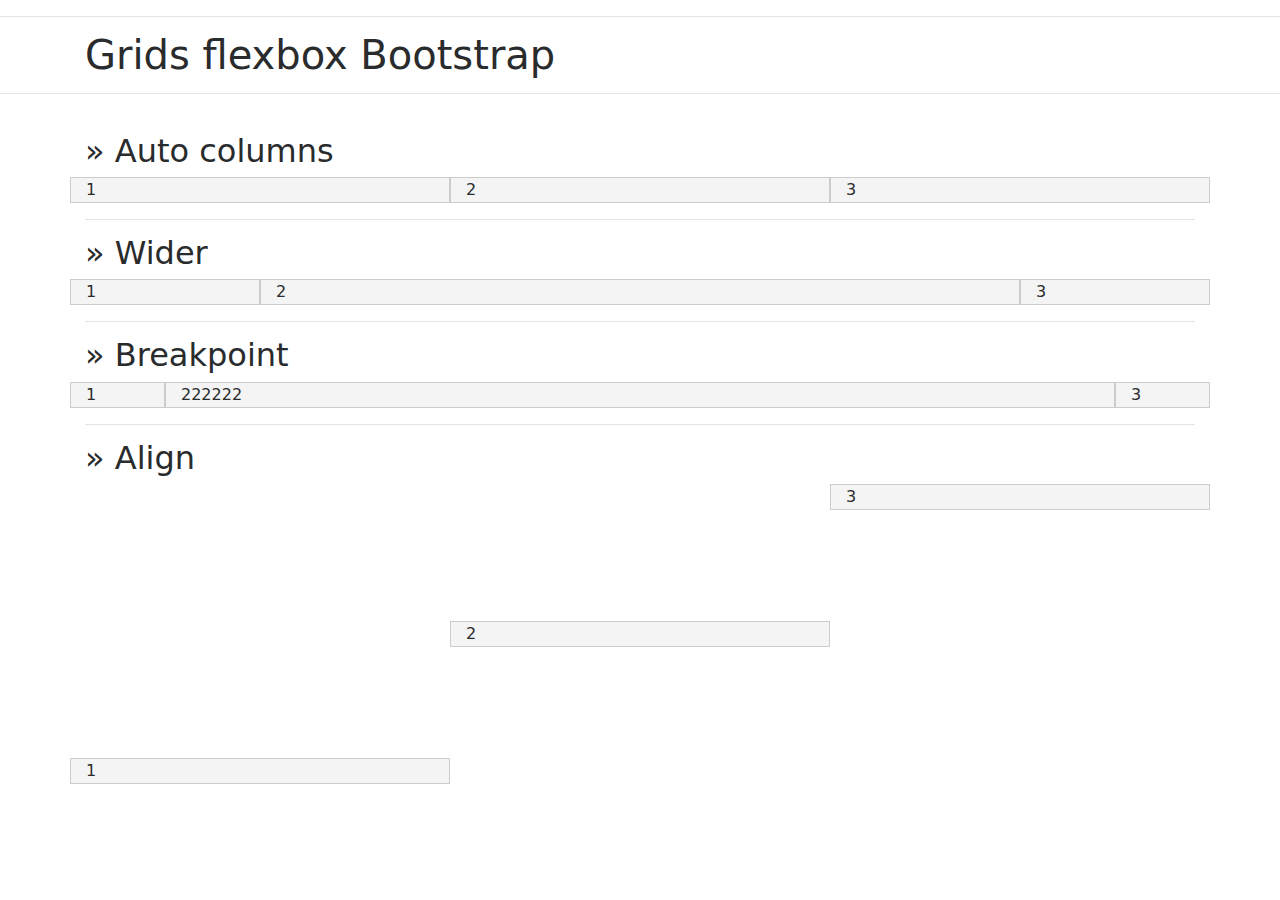
==== index.html @ aca74b20 "Base do projeto criada" ====
<!DOCTYPE html>
<html lang="en">
<head>
	<meta charset="UTF-8">
	<meta name="viewport" content="width=device-width,initial-scale=1">
	<title>Grids</title>
	<link rel="stylesheet" href="css/bootstrap.min.css">
	<style>
		.col,[class*="col-"] {
			background-color: #f4f4f4;
			border: 1px solid #ccc;
		}
	</style>

</head>
<body>

		<hr>
		<div class="container">
			<h1>Grids flexbox Bootstrap</h1>
		</div>
		<hr>
		<br>
		<div class="container">
				<h2>&raquo; Auto columns</h2>
				<div class="row">
					<div class="col">1</div>
					<div class="col">2</div>
					<div class="col">3</div>
				</div>

				<hr>
				<h2>&raquo; Wider</h2>
				<div class="row">
					<div class="col">1</div>
					<div class="col-8">2</div>
					<div class="col">3</div>
				</div>


				<hr>
				<h2>&raquo; Breakpoint</h2>
				<div class="row">
					<div class="col">1</div>
					<div class="col-5 col-md-auto col-lg-10">222222</div>
					<div class="col">3</div>
				</div>


				<hr>
				<h2>&raquo; Align</h2>
				<div class="row" style="height: 300px">
					<div class="col align-self-lg-end align-self-md-center align-self-end">1</div>
					<div class="col align-self-lg-center align-self-md-center align-self-end">2</div>
					<div class="col align-self-lg-start align-self-md-center align-self-end">3</div>
				</div>


		</div>


</body>
</html>
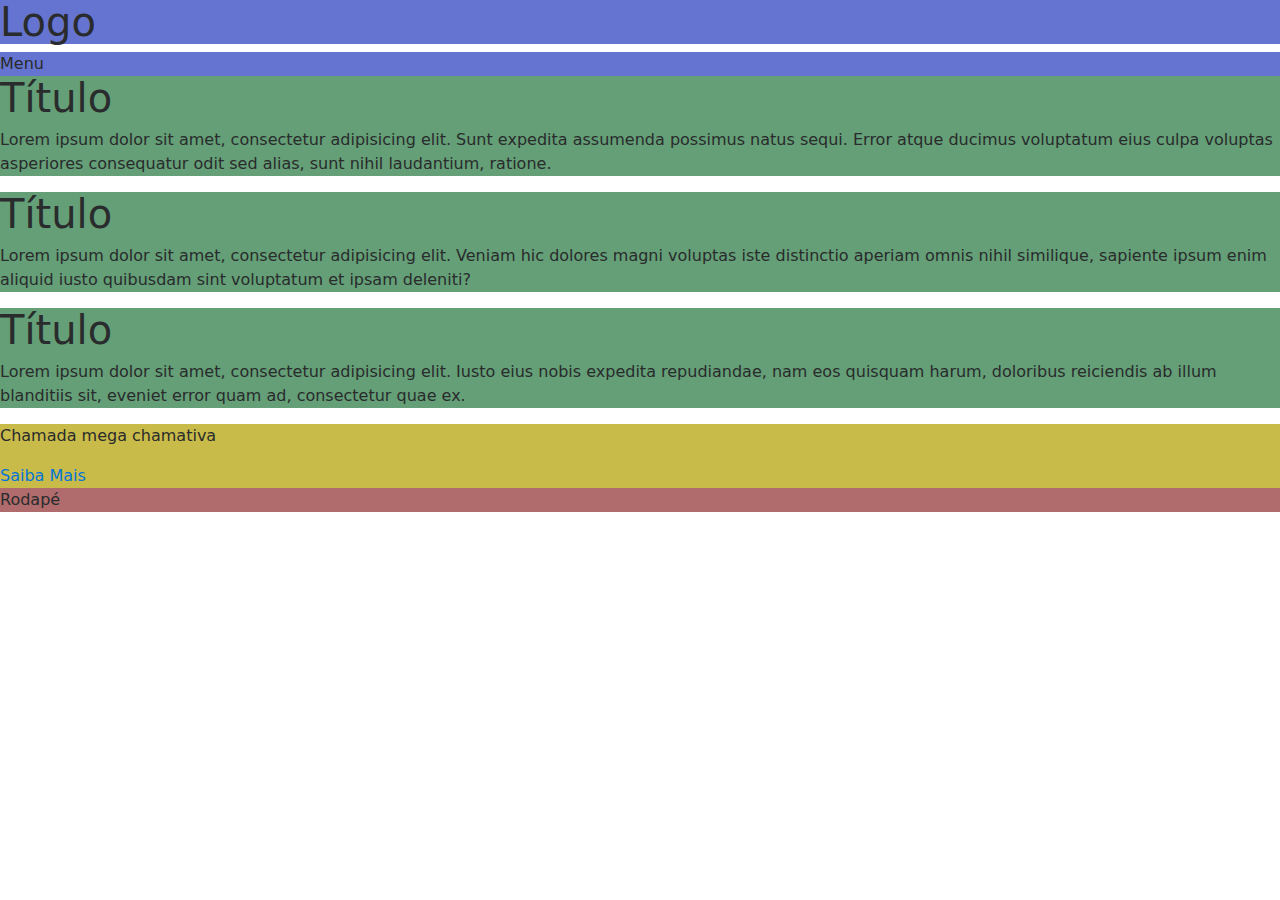
==== commit a67b8b82: "Estrutura basica do HTML e do CSS" ====
--- a/index.html
+++ b/index.html
@@ -1,63 +1,39 @@
 <!DOCTYPE html>
-<html lang="en">
+<html lang="pt-br">
 <head>
 	<meta charset="UTF-8">
 	<meta name="viewport" content="width=device-width,initial-scale=1">
-	<title>Grids</title>
+	<title>Layout</title>
 	<link rel="stylesheet" href="css/bootstrap.min.css">
-	<style>
-		.col,[class*="col-"] {
-			background-color: #f4f4f4;
-			border: 1px solid #ccc;
-		}
-	</style>
-
+	<link rel="stylesheet" href="css/style.css">
 </head>
 <body>
 
-		<hr>
-		<div class="container">
-			<h1>Grids flexbox Bootstrap</h1>
-		</div>
-		<hr>
-		<br>
-		<div class="container">
-				<h2>&raquo; Auto columns</h2>
-				<div class="row">
-					<div class="col">1</div>
-					<div class="col">2</div>
-					<div class="col">3</div>
-				</div>
-
-				<hr>
-				<h2>&raquo; Wider</h2>
-				<div class="row">
-					<div class="col">1</div>
-					<div class="col-8">2</div>
-					<div class="col">3</div>
-				</div>
-
-
-				<hr>
-				<h2>&raquo; Breakpoint</h2>
-				<div class="row">
-					<div class="col">1</div>
-					<div class="col-5 col-md-auto col-lg-10">222222</div>
-					<div class="col">3</div>
-				</div>
-
-
-				<hr>
-				<h2>&raquo; Align</h2>
-				<div class="row" style="height: 300px">
-					<div class="col align-self-lg-end align-self-md-center align-self-end">1</div>
-					<div class="col align-self-lg-center align-self-md-center align-self-end">2</div>
-					<div class="col align-self-lg-start align-self-md-center align-self-end">3</div>
-				</div>
-
-
-		</div>
-
+	<header>
+		<h1>Logo</h1>
+		<nav>Menu</nav>
+	</header>
+	<section>
+		<article>
+			<h1>Título</h1>
+			<p>Lorem ipsum dolor sit amet, consectetur adipisicing elit. Sunt expedita assumenda possimus natus sequi. Error atque ducimus voluptatum eius culpa voluptas asperiores consequatur odit sed alias, sunt nihil laudantium, ratione.</p>
+		</article>
+		<article>
+			<h1>Título</h1>
+			<p>Lorem ipsum dolor sit amet, consectetur adipisicing elit. Veniam hic dolores magni voluptas iste distinctio aperiam omnis nihil similique, sapiente ipsum enim aliquid iusto quibusdam sint voluptatum et ipsam deleniti?</p>
+		</article>
+		<article>
+			<h1>Título</h1>
+			<p>Lorem ipsum dolor sit amet, consectetur adipisicing elit. Iusto eius nobis expedita repudiandae, nam eos quisquam harum, doloribus reiciendis ab illum blanditiis sit, eveniet error quam ad, consectetur quae ex.</p>
+		</article>
+	</section>
+	<section>
+		<p>Chamada mega chamativa</p>
+		<a href="#">Saiba Mais</a>
+	</section>
+	<footer>
+		Rodapé
+	</footer>
 
 </body>
 </html>--- a/css/style.css
+++ b/css/style.css
@@ -0,0 +1,15 @@
+header h1, header nav{
+    background-color: #6574d0;
+}
+
+section article{
+    background-color: #649f77;
+}
+
+section:nth-of-type(2){
+    background-color: #c9bb49;
+}
+
+footer{
+    background-color: #b06c6c;
+}